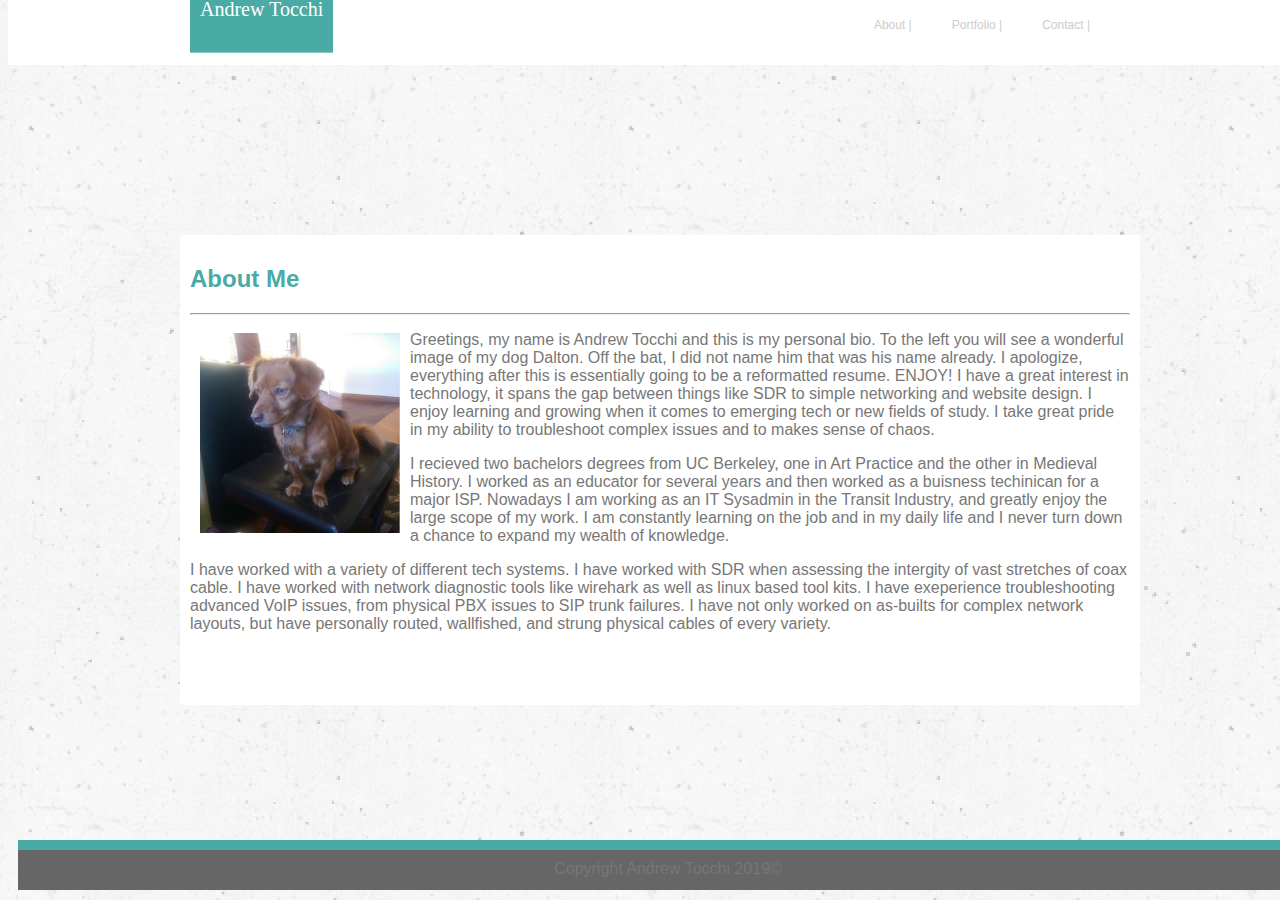
==== index.html @ c1d3df1b "--Adding base files forked from Basic-Portfolio, marking up readme" ====
<!DOCTYPE html>
<html lang="en">
<head>
    <meta charset="UTF-8">
    <meta name="viewport" content="width=device-width, initial-scale=1.0">
    <meta http-equiv="X-UA-Compatible" content="ie=edge">
    <title>Andrew Tocchi ~ About</title>
    <link rel="stylesheet" type="text/css" href=assets/style.css>
</head>

<body>
    <header>
        <section class="navbar">
        <nav class="name">Andrew Tocchi</nav>
        <a class="about" href=./index.html>About |</a>
        <a class="portfolio" href="./portfolio.html">Portfolio |</a>
        <a class="contact" href="./contact.html">Contact |</a>
        </section>
    </header>
       
        <section> 
            <h2>About Me</h2>
            <hr>
            <img class="dalton" src="./assets/dalton.JPG" alt="A picture of my dog Dalton." height="200px" width="200px"> 
            <p>
                Greetings, my name is Andrew Tocchi and this is my personal bio. To the left you will see a wonderful image of my dog Dalton. Off the bat, I did not name him that was his name already. I apologize, everything after this is essentially going to be a reformatted resume. ENJOY! I have a great interest in technology, it spans the gap between things like SDR to simple networking and website design. I enjoy learning and growing when it comes to emerging tech or new fields of study. I take great pride in my ability to troubleshoot complex issues and to makes sense of chaos.
            </p>
            <p>
                I recieved two bachelors degrees from UC Berkeley, one in Art Practice and the other in Medieval History. I worked as an educator for several years and then worked as a buisness techinican for a major ISP. Nowadays I am working as an IT Sysadmin in the Transit Industry, and greatly enjoy the large scope of my work. I am constantly learning on the job and in my daily life and I never turn down a chance to expand my wealth of knowledge. 
            </p>
            <P>
                I have worked with a variety of different tech systems. I have worked with SDR when assessing the intergity of vast stretches of coax cable. I have worked with network diagnostic tools like wirehark as well as linux based tool kits. I have exeperience troubleshooting advanced VoIP issues, from physical PBX issues to SIP trunk failures. I have not only worked on as-builts for complex network layouts, but have personally routed, wallfished, and strung physical cables of every variety. 
            </P>
        </section>
    <footer>
    <div>
        Copyright Andrew Tocchi 2019&copy;
    </div>
</footer>    
</body>

</html>
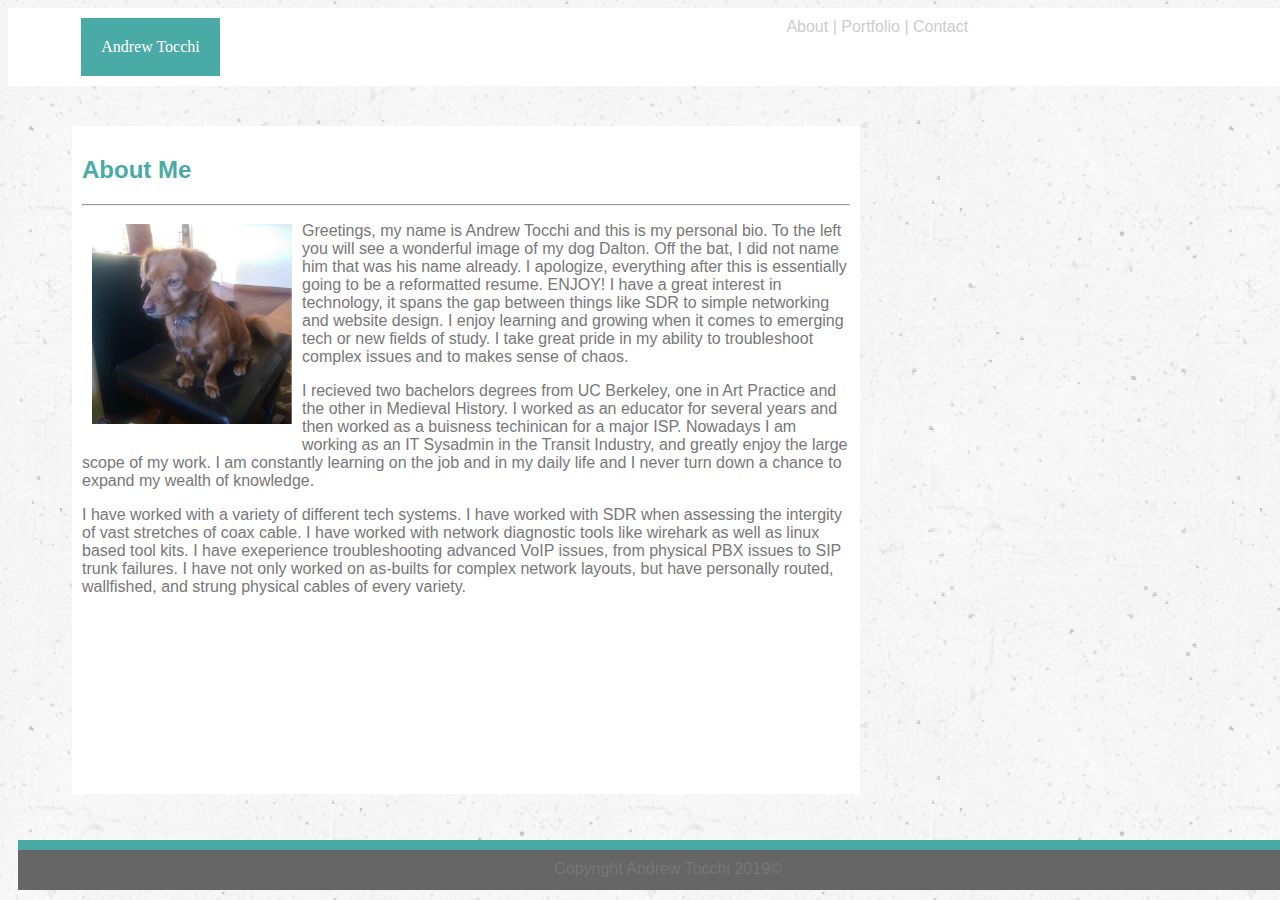
==== commit fd19ae17: "-added Formating for mobile and tablet" ====
--- a/index.html
+++ b/index.html
@@ -9,19 +9,21 @@
 </head>
 
 <body>
-    <header>
-        <section class="navbar">
+    
+        <div class="navbar">
         <nav class="name">Andrew Tocchi</nav>
+        <div class="links">
         <a class="about" href=./index.html>About |</a>
         <a class="portfolio" href="./portfolio.html">Portfolio |</a>
-        <a class="contact" href="./contact.html">Contact |</a>
-        </section>
-    </header>
+        <a class="contact" href="./contact.html">Contact </a>
+            </div>
+         </div>
+   
        
         <section> 
             <h2>About Me</h2>
             <hr>
-            <img class="dalton" src="./assets/dalton.JPG" alt="A picture of my dog Dalton." height="200px" width="200px"> 
+            <img class="dalton" src="./assets/dalton.JPG" alt="A picture of my dog Dalton."> 
             <p>
                 Greetings, my name is Andrew Tocchi and this is my personal bio. To the left you will see a wonderful image of my dog Dalton. Off the bat, I did not name him that was his name already. I apologize, everything after this is essentially going to be a reformatted resume. ENJOY! I have a great interest in technology, it spans the gap between things like SDR to simple networking and website design. I enjoy learning and growing when it comes to emerging tech or new fields of study. I take great pride in my ability to troubleshoot complex issues and to makes sense of chaos.
             </p>
